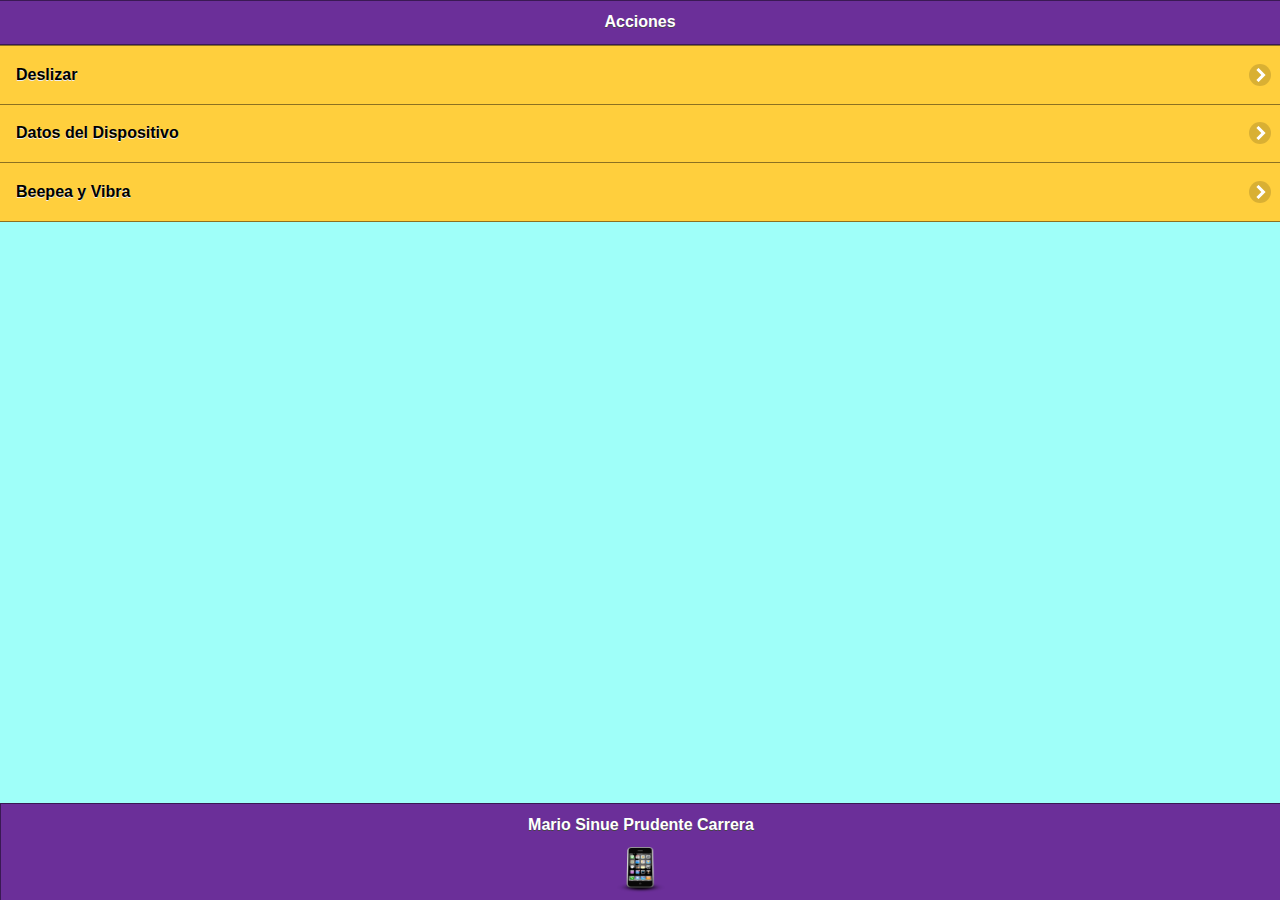
==== index.html @ 6e22809d "1subida" ====
<!doctype html>
<html>
<head>
<meta charset="utf-8">
<title>Acciones</title>
<!--Grupo CSS-->

<link rel="stylesheet" href="css/jquery.mobile.icons-1.4.5.min.css">
<link rel="stylesheet" href="css/jquery.mobile.structure-1.4.5.min.css">
<link rel="stylesheet" href="css/tema8.min.css">
<!--grupo JavaScript-->
<script src="js/jquery-1.10.2.min.js"></script>
<script src="js/jquery.mobile-1.4.5.min.js"></script>
<script src="phonegap.js"></script>

</head>
<body>
<div data-role="page" id="Principal" data-theme="b">
  <div data-role="header" data-add-back-btn="false" data-back-btn-text="Regresar" data-back-btn-theme="b">  
       <h1>Acciones</h1>
    </div>
  <div data-role="main" class="ui-content">
  <div>
    <ul data-role="listview" data-theme="b" class="ui-listview ui-group-theme-a">
    <li class="ui-first-child ui-last-child">
    <a href="index1.html" target="new">
    <h2>Deslizar</h2>
    </a>
    </li>
    <li class="ui-first-child ui-last-child">
    <a href="index2.html"  target="new">
    <h2>Datos del Dispositivo</h2>
    </a>
    </li>
    <li class="ui-first-child ui-last-child">
    <a href="index3.html"  target="new">
    <h2>Beepea y Vibra</h2>
    </a>
    </li>
   </ul>
  </div>
 </div>
<div data-role="footer" align="center" data-theme="b" data-position="fixed">
      <h4>Mario Sinue Prudente Carrera</h4>
        <img src="res/android/mdpi.png" width="56" height="46">
    </div>
  </div>
</body>
</html>
---- css/tema8.min.css ----
/*!
* jQuery Mobile 1.4.5
* Git HEAD hash: 68e55e78b292634d3991c795f06f5e37a512decc <> Date: Fri Oct 31 2014 17:33:30 UTC
* http://jquerymobile.com
*
* Copyright 2010, 2014 jQuery Foundation, Inc. and othercontributors
* Released under the MIT license.
* http://jquery.org/license
*
*/


/* Globals */
/* Font
-----------------------------------------------------------------------------------------------------------*/
html {
	font-size: 100%;
}
body,
input,
select,
textarea,
button,
.ui-btn {
	font-size: 1em;
	line-height: 1.3;
	 font-family: sans-serif /*{global-font-family}*/;
}
legend,
.ui-input-text input,
.ui-input-search input {
	color: inherit;
	text-shadow: inherit;
}
/* Form labels (overrides font-weight bold in bars, and mini font-size) */
.ui-mobile label,
div.ui-controlgroup-label {
	font-weight: normal;
	font-size: 16px;
}
/* Separators
-----------------------------------------------------------------------------------------------------------*/
/* Field contain separator (< 28em) */
.ui-field-contain {
	border-bottom-color: #828282;
	border-bottom-color: rgba(0,0,0,.15);
	border-bottom-width: 1px;
	border-bottom-style: solid;
}
/* Table opt-in classes: strokes between each row, and alternating row stripes */
/* Classes table-stroke and table-stripe are deprecated in 1.4. */
.table-stroke thead th,
.table-stripe thead th,
.table-stripe tbody tr:last-child {
	border-bottom: 1px solid #d6d6d6; /* non-RGBA fallback */
	border-bottom: 1px solid rgba(0,0,0,.1);
}
.table-stroke tbody th,
.table-stroke tbody td {
	border-bottom: 1px solid #e6e6e6; /* non-RGBA fallback  */
	border-bottom: 1px solid rgba(0,0,0,.05);
}
.table-stripe.table-stroke tbody tr:last-child th,
.table-stripe.table-stroke tbody tr:last-child td {
	border-bottom: 0;
}
.table-stripe tbody tr:nth-child(odd) td,
.table-stripe tbody tr:nth-child(odd) th {
	background-color: #eeeeee; /* non-RGBA fallback  */
	background-color: rgba(0,0,0,.04);
}
/* Buttons
-----------------------------------------------------------------------------------------------------------*/
.ui-btn,
label.ui-btn {
	font-weight: bold;
	border-width: 1px;
	border-style: solid;
}
.ui-btn {
	text-decoration: none !important;
}
.ui-btn-active {
	cursor: pointer;
}
/* Corner rounding
-----------------------------------------------------------------------------------------------------------*/
/* Class ui-btn-corner-all deprecated in 1.4 */
.ui-corner-all {
	-webkit-border-radius: .6em /*{global-radii-blocks}*/;
	border-radius: .6em /*{global-radii-blocks}*/;
}
/* Buttons */
.ui-btn-corner-all,
.ui-btn.ui-corner-all,
/* Slider track */
.ui-slider-track.ui-corner-all,
/* Flipswitch */
.ui-flipswitch.ui-corner-all,
/* Count bubble */
.ui-li-count {
	-webkit-border-radius: .3125em /*{global-radii-buttons}*/;
	border-radius: .3125em /*{global-radii-buttons}*/;
}
/* Icon-only buttons */
.ui-btn-icon-notext.ui-btn-corner-all,
.ui-btn-icon-notext.ui-corner-all {
	-webkit-border-radius: 1em;
	border-radius: 1em;
}
/* Radius clip workaround for cleaning up corner trapping */
.ui-btn-corner-all,
.ui-corner-all {
	-webkit-background-clip: padding;
	background-clip: padding-box;
}
/* Popup arrow */
.ui-popup.ui-corner-all > .ui-popup-arrow-guide {
	left: .6em /*{global-radii-blocks}*/;
	right: .6em /*{global-radii-blocks}*/;
	top: .6em /*{global-radii-blocks}*/;
	bottom: .6em /*{global-radii-blocks}*/;
}
/* Shadow
-----------------------------------------------------------------------------------------------------------*/
.ui-shadow {
	-webkit-box-shadow: 0 1px 3px /*{global-box-shadow-size}*/ rgba(0,0,0,.2) /*{global-box-shadow-color}*/;
	-moz-box-shadow: 0 1px 3px /*{global-box-shadow-size}*/ rgba(0,0,0,.2) /*{global-box-shadow-color}*/;
	box-shadow: 0 1px 3px /*{global-box-shadow-size}*/ rgba(0,0,0,.2) /*{global-box-shadow-color}*/;
}
.ui-shadow-inset {
	-webkit-box-shadow: inset 0 1px 3px /*{global-box-shadow-size}*/ rgba(0,0,0,.2) /*{global-box-shadow-color}*/;
	-moz-box-shadow: inset 0 1px 3px /*{global-box-shadow-size}*/ rgba(0,0,0,.2) /*{global-box-shadow-color}*/;
	box-shadow: inset 0 1px 3px /*{global-box-shadow-size}*/ rgba(0,0,0,.2) /*{global-box-shadow-color}*/;
}
.ui-overlay-shadow {
	-webkit-box-shadow: 0 0 12px 		rgba(0,0,0,.6);
	-moz-box-shadow: 0 0 12px 			rgba(0,0,0,.6);
	box-shadow: 0 0 12px 				rgba(0,0,0,.6);
}
/* Icons
-----------------------------------------------------------------------------------------------------------*/
.ui-btn-icon-left:after,
.ui-btn-icon-right:after,
.ui-btn-icon-top:after,
.ui-btn-icon-bottom:after,
.ui-btn-icon-notext:after {
	background-color: #666666 /*{global-icon-color}*/;
	background-color: rgba(0,0,0,.15) /*{global-icon-disc}*/;
	background-position: center center;
	background-repeat: no-repeat;
	-webkit-border-radius: 1em;
	border-radius: 1em;
}
/* Alt icons */
.ui-alt-icon.ui-btn:after,
.ui-alt-icon .ui-btn:after,
html .ui-alt-icon.ui-checkbox-off:after,
html .ui-alt-icon.ui-radio-off:after,
html .ui-alt-icon .ui-checkbox-off:after,
html .ui-alt-icon .ui-radio-off:after {
	background-color: #666666 /*{global-icon-color}*/;
	background-color: rgba(0,0,0,.15) /*{global-icon-disc}*/;
}
/* No disc */
.ui-nodisc-icon.ui-btn:after,
.ui-nodisc-icon .ui-btn:after {
	background-color: transparent;
}
/* Icon shadow */
.ui-shadow-icon.ui-btn:after,
.ui-shadow-icon .ui-btn:after {
	-webkit-box-shadow: 0 1px 0 rgba(255,255,255,.3) /*{global-icon-shadow}*/;
	-moz-box-shadow: 0 1px 0 rgba(255,255,255,.3) /*{global-icon-shadow}*/;
	box-shadow: 0 1px 0 rgba(255,255,255,.3) /*{global-icon-shadow}*/;
}
/* Checkbox and radio */
.ui-btn.ui-checkbox-off:after,
.ui-btn.ui-checkbox-on:after,
.ui-btn.ui-radio-off:after,
.ui-btn.ui-radio-on:after {
	display: block;
	width: 18px;
	height: 18px;
	margin: -9px 2px 0 2px;
}
.ui-checkbox-off:after,
.ui-btn.ui-radio-off:after {
	filter: Alpha(Opacity=30);
	opacity: .3;
}
.ui-btn.ui-checkbox-off:after,
.ui-btn.ui-checkbox-on:after {
	-webkit-border-radius: .1875em;
	border-radius: .1875em;
}
.ui-btn.ui-checkbox-off:after {
	background-color: #666;
	background-color: rgba(0,0,0,.3);
}
.ui-radio .ui-btn.ui-radio-on:after {
	background-image: none;
	background-color: #fff;
	width: 8px;
	height: 8px;
	border-width: 5px;
	border-style: solid; 
}
.ui-alt-icon.ui-btn.ui-radio-on:after,
.ui-alt-icon .ui-btn.ui-radio-on:after {
	background-color: #000;
}
/* Loader */
.ui-icon-loading {
	background: url("images/ajax-loader.gif");
	background-size: 2.875em 2.875em;
}.ui-bar-a,.ui-page-theme-a .ui-bar-inherit,html .ui-bar-a .ui-bar-inherit,html .ui-body-a .ui-bar-inherit,html body .ui-group-theme-a .ui-bar-inherit{background-color:#2e3192 ;border-color:#4044cc ;color:#ffffff ;text-shadow:0  1px  0  #444444 ;font-weight:bold;}.ui-bar-a{border-width:1px;border-style:solid;}.ui-overlay-a,.ui-page-theme-a,.ui-page-theme-a .ui-panel-wrapper{background-color:#9ffff9 ;border-color:#9ffff9 ;color:#000000 ;text-shadow:0  1px  0  #eeeeee ;}.ui-body-a,.ui-page-theme-a .ui-body-inherit,html .ui-bar-a .ui-body-inherit,html .ui-body-a .ui-body-inherit,html body .ui-group-theme-a .ui-body-inherit,html .ui-panel-page-container-a{background-color:#ffcf3d ;border-color:#8c7121 ;color:#000000 ;text-shadow:0  1px  0  #eeeeee ;}.ui-body-a{border-width:1px;border-style:solid;}.ui-page-theme-a a,html .ui-bar-a a,html .ui-body-a a,html body .ui-group-theme-a a{color:#3388cc ;font-weight:bold;}.ui-page-theme-a a:visited,html .ui-bar-a a:visited,html .ui-body-a a:visited,html body .ui-group-theme-a a:visited{   color:#3388cc ;}.ui-page-theme-a a:hover,html .ui-bar-a a:hover,html .ui-body-a a:hover,html body .ui-group-theme-a a:hover{color:#005599 ;}.ui-page-theme-a a:active,html .ui-bar-a a:active,html .ui-body-a a:active,html body .ui-group-theme-a a:active{color:#005599 ;}.ui-page-theme-a .ui-btn,html .ui-bar-a .ui-btn,html .ui-body-a .ui-btn,html body .ui-group-theme-a .ui-btn,html head + body .ui-btn.ui-btn-a,.ui-page-theme-a .ui-btn:visited,html .ui-bar-a .ui-btn:visited,html .ui-body-a .ui-btn:visited,html body .ui-group-theme-a .ui-btn:visited,html head + body .ui-btn.ui-btn-a:visited{background-color:#f79728 ;border-color:#875316 ;color:#ffffff ;text-shadow:0  1px  0  #444444 ;}.ui-page-theme-a .ui-btn:hover,html .ui-bar-a .ui-btn:hover,html .ui-body-a .ui-btn:hover,html body .ui-group-theme-a .ui-btn:hover,html head + body .ui-btn.ui-btn-a:hover{background-color:#FFad2e ;border-color:#8c5f19 ;color:#ffffff ;text-shadow:0  1px  0  #444444 ;}.ui-page-theme-a .ui-btn:active,html .ui-bar-a .ui-btn:active,html .ui-body-a .ui-btn:active,html body .ui-group-theme-a .ui-btn:active,html head + body .ui-btn.ui-btn-a:active{background-color:#FFad2e ;border-color:#8c5f19 ;color:#000000 ;text-shadow:0  1px  0  #eeeeee ;}.ui-page-theme-a .ui-btn.ui-btn-active,html .ui-bar-a .ui-btn.ui-btn-active,html .ui-body-a .ui-btn.ui-btn-active,html body .ui-group-theme-a .ui-btn.ui-btn-active,html head + body .ui-btn.ui-btn-a.ui-btn-active,.ui-page-theme-a .ui-checkbox-on:after,html .ui-bar-a .ui-checkbox-on:after,html .ui-body-a .ui-checkbox-on:after,html body .ui-group-theme-a .ui-checkbox-on:after,.ui-btn.ui-checkbox-on.ui-btn-a:after,.ui-page-theme-a .ui-flipswitch-active,html .ui-bar-a .ui-flipswitch-active,html .ui-body-a .ui-flipswitch-active,html body .ui-group-theme-a .ui-flipswitch-active,html body .ui-flipswitch.ui-bar-a.ui-flipswitch-active,.ui-page-theme-a .ui-slider-track .ui-btn-active,html .ui-bar-a .ui-slider-track .ui-btn-active,html .ui-body-a .ui-slider-track .ui-btn-active,html body .ui-group-theme-a .ui-slider-track .ui-btn-active,html body div.ui-slider-track.ui-body-a .ui-btn-active{background-color:#3388cc ;border-color:#3388cc ;color:#ffffff ;text-shadow:0  1px  0  #005599 ;}.ui-page-theme-a .ui-radio-on:after,html .ui-bar-a .ui-radio-on:after,html .ui-body-a .ui-radio-on:after,html body .ui-group-theme-a .ui-radio-on:after,.ui-btn.ui-radio-on.ui-btn-a:after{border-color:#3388cc ;}.ui-page-theme-a .ui-btn:focus,html .ui-bar-a .ui-btn:focus,html .ui-body-a .ui-btn:focus,html body .ui-group-theme-a .ui-btn:focus,html head + body .ui-btn.ui-btn-a:focus,.ui-page-theme-a .ui-focus,html .ui-bar-a .ui-focus,html .ui-body-a .ui-focus,html body .ui-group-theme-a .ui-focus,html head + body .ui-btn-a.ui-focus,html head + body .ui-body-a.ui-focus{-webkit-box-shadow:0 0 12px #3388cc ;-moz-box-shadow:0 0 12px #3388cc ;box-shadow:0 0 12px #3388cc ;}.ui-bar-b,.ui-page-theme-b .ui-bar-inherit,html .ui-bar-b .ui-bar-inherit,html .ui-body-b .ui-bar-inherit,html body .ui-group-theme-b .ui-bar-inherit{background-color:#6b2f99 ;border-color:#3a1954 ;color:#ffffff ;text-shadow:0  1px  0  #444444 ;font-weight:bold;}.ui-bar-b{border-width:1px;border-style:solid;}.ui-overlay-b,.ui-page-theme-b,.ui-page-theme-b .ui-panel-wrapper{background-color:#9ffff9 ;border-color:#9ffff9 ;color:#000000 ;text-shadow:0  1px  0  #eeeeee ;}.ui-body-b,.ui-page-theme-b .ui-body-inherit,html .ui-bar-b .ui-body-inherit,html .ui-body-b .ui-body-inherit,html body .ui-group-theme-b .ui-body-inherit,html .ui-panel-page-container-b{background-color:#f79728 ;border-color:#875316 ;color:#ffffff ;text-shadow:0  1px  0  #444444 ;}.ui-body-b{border-width:1px;border-style:solid;}.ui-page-theme-b a,html .ui-bar-b a,html .ui-body-b a,html body .ui-group-theme-b a{color:#3388cc ;font-weight:bold;}.ui-page-theme-b a:visited,html .ui-bar-b a:visited,html .ui-body-b a:visited,html body .ui-group-theme-b a:visited{   color:#3388cc ;}.ui-page-theme-b a:hover,html .ui-bar-b a:hover,html .ui-body-b a:hover,html body .ui-group-theme-b a:hover{color:#005599 ;}.ui-page-theme-b a:active,html .ui-bar-b a:active,html .ui-body-b a:active,html body .ui-group-theme-b a:active{color:#005599 ;}.ui-page-theme-b .ui-btn,html .ui-bar-b .ui-btn,html .ui-body-b .ui-btn,html body .ui-group-theme-b .ui-btn,html head + body .ui-btn.ui-btn-b,.ui-page-theme-b .ui-btn:visited,html .ui-bar-b .ui-btn:visited,html .ui-body-b .ui-btn:visited,html body .ui-group-theme-b .ui-btn:visited,html head + body .ui-btn.ui-btn-b:visited{background-color:#ffcf3d ;border-color:#8c7121 ;color:#000000 ;text-shadow:0  1px  0  #eeeeee ;}.ui-page-theme-b .ui-btn:hover,html .ui-bar-b .ui-btn:hover,html .ui-body-b .ui-btn:hover,html body .ui-group-theme-b .ui-btn:hover,html head + body .ui-btn.ui-btn-b:hover{background-color:#FFee46 ;border-color:#8c8226 ;color:#000000 ;text-shadow:0  1px  0  #eeeeee ;}.ui-page-theme-b .ui-btn:active,html .ui-bar-b .ui-btn:active,html .ui-body-b .ui-btn:active,html body .ui-group-theme-b .ui-btn:active,html head + body .ui-btn.ui-btn-b:active{background-color:#FFee46 ;border-color:#8c8226 ;color:#000000 ;text-shadow:0  1px  0  #eeeeee ;}.ui-page-theme-b .ui-btn.ui-btn-active,html .ui-bar-b .ui-btn.ui-btn-active,html .ui-body-b .ui-btn.ui-btn-active,html body .ui-group-theme-b .ui-btn.ui-btn-active,html head + body .ui-btn.ui-btn-b.ui-btn-active,.ui-page-theme-b .ui-checkbox-on:after,html .ui-bar-b .ui-checkbox-on:after,html .ui-body-b .ui-checkbox-on:after,html body .ui-group-theme-b .ui-checkbox-on:after,.ui-btn.ui-checkbox-on.ui-btn-b:after,.ui-page-theme-b .ui-flipswitch-active,html .ui-bar-b .ui-flipswitch-active,html .ui-body-b .ui-flipswitch-active,html body .ui-group-theme-b .ui-flipswitch-active,html body .ui-flipswitch.ui-bar-b.ui-flipswitch-active,.ui-page-theme-b .ui-slider-track .ui-btn-active,html .ui-bar-b .ui-slider-track .ui-btn-active,html .ui-body-b .ui-slider-track .ui-btn-active,html body .ui-group-theme-b .ui-slider-track .ui-btn-active,html body div.ui-slider-track.ui-body-b .ui-btn-active{background-color:#3388cc ;border-color:#3388cc ;color:#ffffff ;text-shadow:0  1px  0  #005599 ;}.ui-page-theme-b .ui-radio-on:after,html .ui-bar-b .ui-radio-on:after,html .ui-body-b .ui-radio-on:after,html body .ui-group-theme-b .ui-radio-on:after,.ui-btn.ui-radio-on.ui-btn-b:after{border-color:#3388cc ;}.ui-page-theme-b .ui-btn:focus,html .ui-bar-b .ui-btn:focus,html .ui-body-b .ui-btn:focus,html body .ui-group-theme-b .ui-btn:focus,html head + body .ui-btn.ui-btn-b:focus,.ui-page-theme-b .ui-focus,html .ui-bar-b .ui-focus,html .ui-body-b .ui-focus,html body .ui-group-theme-b .ui-focus,html head + body .ui-btn-b.ui-focus,html head + body .ui-body-b.ui-focus{-webkit-box-shadow:0 0 12px #3388cc ;-moz-box-shadow:0 0 12px #3388cc ;box-shadow:0 0 12px #3388cc ;}.ui-bar-c,.ui-page-theme-c .ui-bar-inherit,html .ui-bar-c .ui-bar-inherit,html .ui-body-c .ui-bar-inherit,html body .ui-group-theme-c .ui-bar-inherit{background-color:#e9e9e9 ;border-color:#dddddd ;color:#333333 ;text-shadow:0  1px  0  #eeeeee ;font-weight:bold;}.ui-bar-c{border-width:1px;border-style:solid;}.ui-overlay-c,.ui-page-theme-c,.ui-page-theme-c .ui-panel-wrapper{background-color:#f9f9f9 ;border-color:#bbbbbb ;color:#333333 ;text-shadow:0  1px  0  #f3f3f3 ;}.ui-body-c,.ui-page-theme-c .ui-body-inherit,html .ui-bar-c .ui-body-inherit,html .ui-body-c .ui-body-inherit,html body .ui-group-theme-c .ui-body-inherit,html .ui-panel-page-container-c{background-color:#ffffff ;border-color:#dddddd ;color:#333333 ;text-shadow:0  1px  0  #f3f3f3 ;}.ui-body-c{border-width:1px;border-style:solid;}.ui-page-theme-c a,html .ui-bar-c a,html .ui-body-c a,html body .ui-group-theme-c a{color:#3388cc ;font-weight:bold;}.ui-page-theme-c a:visited,html .ui-bar-c a:visited,html .ui-body-c a:visited,html body .ui-group-theme-c a:visited{   color:#3388cc ;}.ui-page-theme-c a:hover,html .ui-bar-c a:hover,html .ui-body-c a:hover,html body .ui-group-theme-c a:hover{color:#005599 ;}.ui-page-theme-c a:active,html .ui-bar-c a:active,html .ui-body-c a:active,html body .ui-group-theme-c a:active{color:#005599 ;}.ui-page-theme-c .ui-btn,html .ui-bar-c .ui-btn,html .ui-body-c .ui-btn,html body .ui-group-theme-c .ui-btn,html head + body .ui-btn.ui-btn-c,.ui-page-theme-c .ui-btn:visited,html .ui-bar-c .ui-btn:visited,html .ui-body-c .ui-btn:visited,html body .ui-group-theme-c .ui-btn:visited,html head + body .ui-btn.ui-btn-c:visited{background-color:#f6f6f6 ;border-color:#dddddd ;color:#333333 ;text-shadow:0  1px  0  #f3f3f3 ;}.ui-page-theme-c .ui-btn:hover,html .ui-bar-c .ui-btn:hover,html .ui-body-c .ui-btn:hover,html body .ui-group-theme-c .ui-btn:hover,html head + body .ui-btn.ui-btn-c:hover{background-color:#ededed ;border-color:#dddddd ;color:#333333 ;text-shadow:0  1px  0  #f3f3f3 ;}.ui-page-theme-c .ui-btn:active,html .ui-bar-c .ui-btn:active,html .ui-body-c .ui-btn:active,html body .ui-group-theme-c .ui-btn:active,html head + body .ui-btn.ui-btn-c:active{background-color:#e8e8e8 ;border-color:#dddddd ;color:#333333 ;text-shadow:0  1px  0  #f3f3f3 ;}.ui-page-theme-c .ui-btn.ui-btn-active,html .ui-bar-c .ui-btn.ui-btn-active,html .ui-body-c .ui-btn.ui-btn-active,html body .ui-group-theme-c .ui-btn.ui-btn-active,html head + body .ui-btn.ui-btn-c.ui-btn-active,.ui-page-theme-c .ui-checkbox-on:after,html .ui-bar-c .ui-checkbox-on:after,html .ui-body-c .ui-checkbox-on:after,html body .ui-group-theme-c .ui-checkbox-on:after,.ui-btn.ui-checkbox-on.ui-btn-c:after,.ui-page-theme-c .ui-flipswitch-active,html .ui-bar-c .ui-flipswitch-active,html .ui-body-c .ui-flipswitch-active,html body .ui-group-theme-c .ui-flipswitch-active,html body .ui-flipswitch.ui-bar-c.ui-flipswitch-active,.ui-page-theme-c .ui-slider-track .ui-btn-active,html .ui-bar-c .ui-slider-track .ui-btn-active,html .ui-body-c .ui-slider-track .ui-btn-active,html body .ui-group-theme-c .ui-slider-track .ui-btn-active,html body div.ui-slider-track.ui-body-c .ui-btn-active{background-color:#3388cc ;border-color:#3388cc ;color:#ffffff ;text-shadow:0  1px  0  #005599 ;}.ui-page-theme-c .ui-radio-on:after,html .ui-bar-c .ui-radio-on:after,html .ui-body-c .ui-radio-on:after,html body .ui-group-theme-c .ui-radio-on:after,.ui-btn.ui-radio-on.ui-btn-c:after{border-color:#3388cc ;}.ui-page-theme-c .ui-btn:focus,html .ui-bar-c .ui-btn:focus,html .ui-body-c .ui-btn:focus,html body .ui-group-theme-c .ui-btn:focus,html head + body .ui-btn.ui-btn-c:focus,.ui-page-theme-c .ui-focus,html .ui-bar-c .ui-focus,html .ui-body-c .ui-focus,html body .ui-group-theme-c .ui-focus,html head + body .ui-btn-c.ui-focus,html head + body .ui-body-c.ui-focus{-webkit-box-shadow:0 0 12px #3388cc ;-moz-box-shadow:0 0 12px #3388cc ;box-shadow:0 0 12px #3388cc ;}.ui-disabled,.ui-state-disabled,button[disabled],.ui-select .ui-btn.ui-state-disabled{filter:Alpha(Opacity=30);opacity:.3;cursor:default !important;pointer-events:none;}.ui-btn:focus,.ui-btn.ui-focus{outline:0;}.ui-noboxshadow .ui-shadow,.ui-noboxshadow .ui-shadow-inset,.ui-noboxshadow .ui-overlay-shadow,.ui-noboxshadow .ui-shadow-icon.ui-btn:after,.ui-noboxshadow .ui-shadow-icon .ui-btn:after,.ui-noboxshadow .ui-focus,.ui-noboxshadow .ui-btn:focus,.ui-noboxshadow  input:focus,.ui-noboxshadow .ui-panel{-webkit-box-shadow:none !important;-moz-box-shadow:none !important;box-shadow:none !important;}.ui-noboxshadow .ui-btn:focus,.ui-noboxshadow .ui-focus{outline-width:1px;outline-style:auto;}
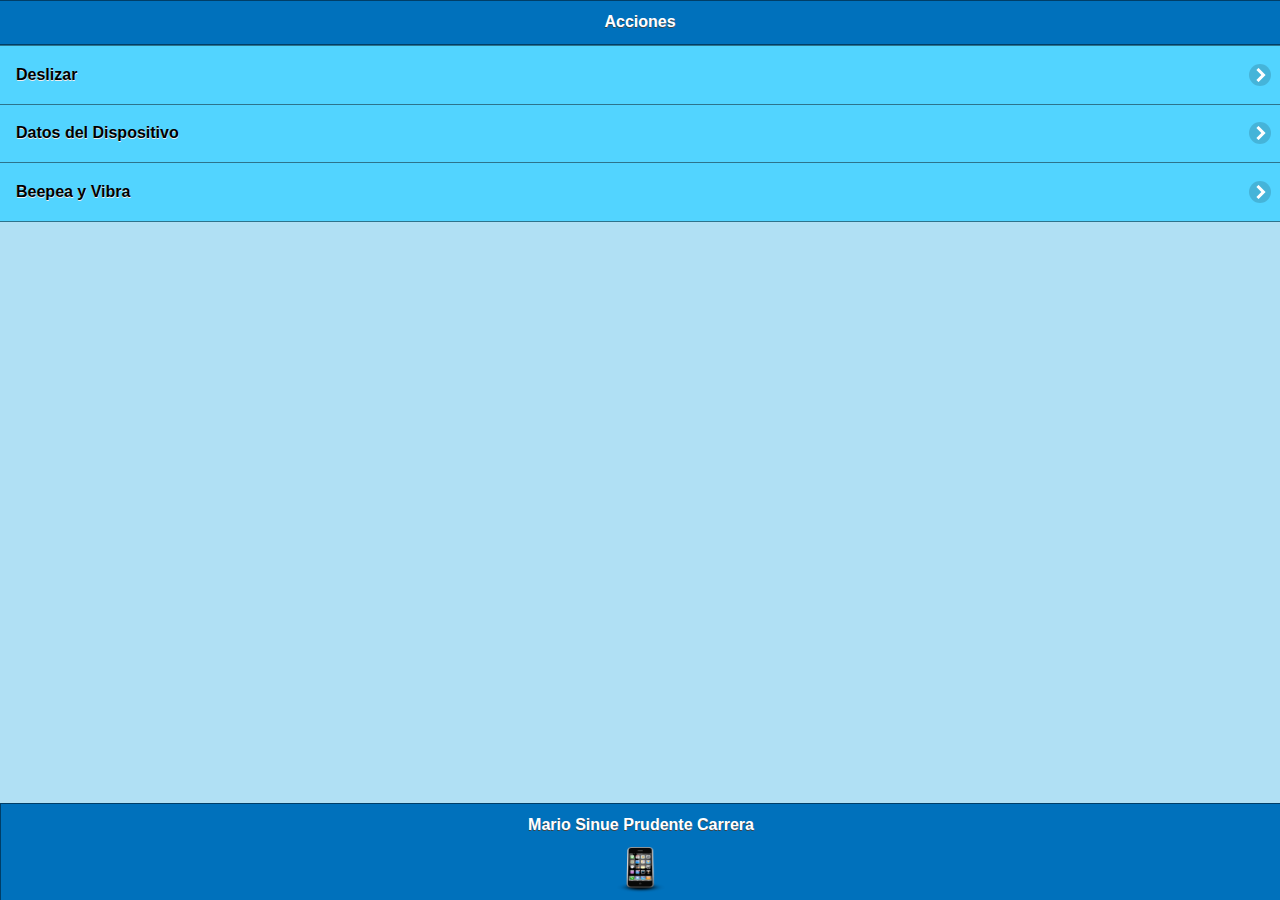
==== commit 47b8e537: "3subida" ====
--- a/index.html
+++ b/index.html
@@ -7,7 +7,7 @@
 
 <link rel="stylesheet" href="css/jquery.mobile.icons-1.4.5.min.css">
 <link rel="stylesheet" href="css/jquery.mobile.structure-1.4.5.min.css">
-<link rel="stylesheet" href="css/tema8.min.css">
+<link rel="stylesheet" href="css/tema9.min.css">
 <!--grupo JavaScript-->
 <script src="js/jquery-1.10.2.min.js"></script>
 <script src="js/jquery.mobile-1.4.5.min.js"></script>
@@ -23,17 +23,17 @@
   <div>
     <ul data-role="listview" data-theme="b" class="ui-listview ui-group-theme-a">
     <li class="ui-first-child ui-last-child">
-    <a href="index1.html" target="new">
+    <a href="index1.html" target="_self">
     <h2>Deslizar</h2>
     </a>
     </li>
     <li class="ui-first-child ui-last-child">
-    <a href="index2.html"  target="new">
+    <a href="index2.html"  target="_self">
     <h2>Datos del Dispositivo</h2>
     </a>
     </li>
     <li class="ui-first-child ui-last-child">
-    <a href="index3.html"  target="new">
+    <a href="index3.html"  target="_self">
     <h2>Beepea y Vibra</h2>
     </a>
     </li>
--- a/css/tema9.min.css
+++ b/css/tema9.min.css
@@ -0,0 +1,217 @@
+/*!
+* jQuery Mobile 1.4.5
+* Git HEAD hash: 68e55e78b292634d3991c795f06f5e37a512decc <> Date: Fri Oct 31 2014 17:33:30 UTC
+* http://jquerymobile.com
+*
+* Copyright 2010, 2014 jQuery Foundation, Inc. and othercontributors
+* Released under the MIT license.
+* http://jquery.org/license
+*
+*/
+
+
+/* Globals */
+/* Font
+-----------------------------------------------------------------------------------------------------------*/
+html {
+	font-size: 100%;
+}
+body,
+input,
+select,
+textarea,
+button,
+.ui-btn {
+	font-size: 1em;
+	line-height: 1.3;
+	 font-family: sans-serif /*{global-font-family}*/;
+}
+legend,
+.ui-input-text input,
+.ui-input-search input {
+	color: inherit;
+	text-shadow: inherit;
+}
+/* Form labels (overrides font-weight bold in bars, and mini font-size) */
+.ui-mobile label,
+div.ui-controlgroup-label {
+	font-weight: normal;
+	font-size: 16px;
+}
+/* Separators
+-----------------------------------------------------------------------------------------------------------*/
+/* Field contain separator (< 28em) */
+.ui-field-contain {
+	border-bottom-color: #828282;
+	border-bottom-color: rgba(0,0,0,.15);
+	border-bottom-width: 1px;
+	border-bottom-style: solid;
+}
+/* Table opt-in classes: strokes between each row, and alternating row stripes */
+/* Classes table-stroke and table-stripe are deprecated in 1.4. */
+.table-stroke thead th,
+.table-stripe thead th,
+.table-stripe tbody tr:last-child {
+	border-bottom: 1px solid #d6d6d6; /* non-RGBA fallback */
+	border-bottom: 1px solid rgba(0,0,0,.1);
+}
+.table-stroke tbody th,
+.table-stroke tbody td {
+	border-bottom: 1px solid #e6e6e6; /* non-RGBA fallback  */
+	border-bottom: 1px solid rgba(0,0,0,.05);
+}
+.table-stripe.table-stroke tbody tr:last-child th,
+.table-stripe.table-stroke tbody tr:last-child td {
+	border-bottom: 0;
+}
+.table-stripe tbody tr:nth-child(odd) td,
+.table-stripe tbody tr:nth-child(odd) th {
+	background-color: #eeeeee; /* non-RGBA fallback  */
+	background-color: rgba(0,0,0,.04);
+}
+/* Buttons
+-----------------------------------------------------------------------------------------------------------*/
+.ui-btn,
+label.ui-btn {
+	font-weight: bold;
+	border-width: 1px;
+	border-style: solid;
+}
+.ui-btn {
+	text-decoration: none !important;
+}
+.ui-btn-active {
+	cursor: pointer;
+}
+/* Corner rounding
+-----------------------------------------------------------------------------------------------------------*/
+/* Class ui-btn-corner-all deprecated in 1.4 */
+.ui-corner-all {
+	-webkit-border-radius: .6em /*{global-radii-blocks}*/;
+	border-radius: .6em /*{global-radii-blocks}*/;
+}
+/* Buttons */
+.ui-btn-corner-all,
+.ui-btn.ui-corner-all,
+/* Slider track */
+.ui-slider-track.ui-corner-all,
+/* Flipswitch */
+.ui-flipswitch.ui-corner-all,
+/* Count bubble */
+.ui-li-count {
+	-webkit-border-radius: .3125em /*{global-radii-buttons}*/;
+	border-radius: .3125em /*{global-radii-buttons}*/;
+}
+/* Icon-only buttons */
+.ui-btn-icon-notext.ui-btn-corner-all,
+.ui-btn-icon-notext.ui-corner-all {
+	-webkit-border-radius: 1em;
+	border-radius: 1em;
+}
+/* Radius clip workaround for cleaning up corner trapping */
+.ui-btn-corner-all,
+.ui-corner-all {
+	-webkit-background-clip: padding;
+	background-clip: padding-box;
+}
+/* Popup arrow */
+.ui-popup.ui-corner-all > .ui-popup-arrow-guide {
+	left: .6em /*{global-radii-blocks}*/;
+	right: .6em /*{global-radii-blocks}*/;
+	top: .6em /*{global-radii-blocks}*/;
+	bottom: .6em /*{global-radii-blocks}*/;
+}
+/* Shadow
+-----------------------------------------------------------------------------------------------------------*/
+.ui-shadow {
+	-webkit-box-shadow: 0 1px 3px /*{global-box-shadow-size}*/ rgba(0,0,0,.2) /*{global-box-shadow-color}*/;
+	-moz-box-shadow: 0 1px 3px /*{global-box-shadow-size}*/ rgba(0,0,0,.2) /*{global-box-shadow-color}*/;
+	box-shadow: 0 1px 3px /*{global-box-shadow-size}*/ rgba(0,0,0,.2) /*{global-box-shadow-color}*/;
+}
+.ui-shadow-inset {
+	-webkit-box-shadow: inset 0 1px 3px /*{global-box-shadow-size}*/ rgba(0,0,0,.2) /*{global-box-shadow-color}*/;
+	-moz-box-shadow: inset 0 1px 3px /*{global-box-shadow-size}*/ rgba(0,0,0,.2) /*{global-box-shadow-color}*/;
+	box-shadow: inset 0 1px 3px /*{global-box-shadow-size}*/ rgba(0,0,0,.2) /*{global-box-shadow-color}*/;
+}
+.ui-overlay-shadow {
+	-webkit-box-shadow: 0 0 12px 		rgba(0,0,0,.6);
+	-moz-box-shadow: 0 0 12px 			rgba(0,0,0,.6);
+	box-shadow: 0 0 12px 				rgba(0,0,0,.6);
+}
+/* Icons
+-----------------------------------------------------------------------------------------------------------*/
+.ui-btn-icon-left:after,
+.ui-btn-icon-right:after,
+.ui-btn-icon-top:after,
+.ui-btn-icon-bottom:after,
+.ui-btn-icon-notext:after {
+	background-color: #666666 /*{global-icon-color}*/;
+	background-color: rgba(0,0,0,.15) /*{global-icon-disc}*/;
+	background-position: center center;
+	background-repeat: no-repeat;
+	-webkit-border-radius: 1em;
+	border-radius: 1em;
+}
+/* Alt icons */
+.ui-alt-icon.ui-btn:after,
+.ui-alt-icon .ui-btn:after,
+html .ui-alt-icon.ui-checkbox-off:after,
+html .ui-alt-icon.ui-radio-off:after,
+html .ui-alt-icon .ui-checkbox-off:after,
+html .ui-alt-icon .ui-radio-off:after {
+	background-color: #666666 /*{global-icon-color}*/;
+	background-color: rgba(0,0,0,.15) /*{global-icon-disc}*/;
+}
+/* No disc */
+.ui-nodisc-icon.ui-btn:after,
+.ui-nodisc-icon .ui-btn:after {
+	background-color: transparent;
+}
+/* Icon shadow */
+.ui-shadow-icon.ui-btn:after,
+.ui-shadow-icon .ui-btn:after {
+	-webkit-box-shadow: 0 1px 0 rgba(255,255,255,.3) /*{global-icon-shadow}*/;
+	-moz-box-shadow: 0 1px 0 rgba(255,255,255,.3) /*{global-icon-shadow}*/;
+	box-shadow: 0 1px 0 rgba(255,255,255,.3) /*{global-icon-shadow}*/;
+}
+/* Checkbox and radio */
+.ui-btn.ui-checkbox-off:after,
+.ui-btn.ui-checkbox-on:after,
+.ui-btn.ui-radio-off:after,
+.ui-btn.ui-radio-on:after {
+	display: block;
+	width: 18px;
+	height: 18px;
+	margin: -9px 2px 0 2px;
+}
+.ui-checkbox-off:after,
+.ui-btn.ui-radio-off:after {
+	filter: Alpha(Opacity=30);
+	opacity: .3;
+}
+.ui-btn.ui-checkbox-off:after,
+.ui-btn.ui-checkbox-on:after {
+	-webkit-border-radius: .1875em;
+	border-radius: .1875em;
+}
+.ui-btn.ui-checkbox-off:after {
+	background-color: #666;
+	background-color: rgba(0,0,0,.3);
+}
+.ui-radio .ui-btn.ui-radio-on:after {
+	background-image: none;
+	background-color: #fff;
+	width: 8px;
+	height: 8px;
+	border-width: 5px;
+	border-style: solid; 
+}
+.ui-alt-icon.ui-btn.ui-radio-on:after,
+.ui-alt-icon .ui-btn.ui-radio-on:after {
+	background-color: #000;
+}
+/* Loader */
+.ui-icon-loading {
+	background: url("images/ajax-loader.gif");
+	background-size: 2.875em 2.875em;
+}.ui-bar-a,.ui-page-theme-a .ui-bar-inherit,html .ui-bar-a .ui-bar-inherit,html .ui-body-a .ui-bar-inherit,html body .ui-group-theme-a .ui-bar-inherit{background-color:#0071bc ;border-color:#003e67 ;color:#ffffff ;text-shadow:0  1px  0  #444444 ;font-weight:bold;}.ui-bar-a{border-width:1px;border-style:solid;}.ui-overlay-a,.ui-page-theme-a,.ui-page-theme-a .ui-panel-wrapper{background-color:#b0e0f4 ;border-color:#b0e0f4 ;color:#000000 ;text-shadow:0  1px  0  #eeeeee ;}.ui-body-a,.ui-page-theme-a .ui-body-inherit,html .ui-bar-a .ui-body-inherit,html .ui-body-a .ui-body-inherit,html body .ui-group-theme-a .ui-body-inherit,html .ui-panel-page-container-a{background-color:#7634a8 ;border-color:#401c5c ;color:#ffffff ;text-shadow:0  1px  0  #444444 ;}.ui-body-a{border-width:1px;border-style:solid;}.ui-page-theme-a a,html .ui-bar-a a,html .ui-body-a a,html body .ui-group-theme-a a{color:#3388cc ;font-weight:bold;}.ui-page-theme-a a:visited,html .ui-bar-a a:visited,html .ui-body-a a:visited,html body .ui-group-theme-a a:visited{   color:#3388cc ;}.ui-page-theme-a a:hover,html .ui-bar-a a:hover,html .ui-body-a a:hover,html body .ui-group-theme-a a:hover{color:#005599 ;}.ui-page-theme-a a:active,html .ui-bar-a a:active,html .ui-body-a a:active,html body .ui-group-theme-a a:active{color:#005599 ;}.ui-page-theme-a .ui-btn,html .ui-bar-a .ui-btn,html .ui-body-a .ui-btn,html body .ui-group-theme-a .ui-btn,html head + body .ui-btn.ui-btn-a,.ui-page-theme-a .ui-btn:visited,html .ui-bar-a .ui-btn:visited,html .ui-body-a .ui-btn:visited,html body .ui-group-theme-a .ui-btn:visited,html head + body .ui-btn.ui-btn-a:visited{background-color:#52d4ff ;border-color:#2d748c ;color:#000000 ;text-shadow:0  1px  0  #eeeeee ;}.ui-page-theme-a .ui-btn:hover,html .ui-bar-a .ui-btn:hover,html .ui-body-a .ui-btn:hover,html body .ui-group-theme-a .ui-btn:hover,html head + body .ui-btn.ui-btn-a:hover{background-color:#5ef3FF ;border-color:#33858c ;color:#000000 ;text-shadow:0  1px  0  #eeeeee ;}.ui-page-theme-a .ui-btn:active,html .ui-bar-a .ui-btn:active,html .ui-body-a .ui-btn:active,html body .ui-group-theme-a .ui-btn:active,html head + body .ui-btn.ui-btn-a:active{background-color:#5ef3FF ;border-color:#33858c ;color:#000000 ;text-shadow:0  1px  0  #eeeeee ;}.ui-page-theme-a .ui-btn.ui-btn-active,html .ui-bar-a .ui-btn.ui-btn-active,html .ui-body-a .ui-btn.ui-btn-active,html body .ui-group-theme-a .ui-btn.ui-btn-active,html head + body .ui-btn.ui-btn-a.ui-btn-active,.ui-page-theme-a .ui-checkbox-on:after,html .ui-bar-a .ui-checkbox-on:after,html .ui-body-a .ui-checkbox-on:after,html body .ui-group-theme-a .ui-checkbox-on:after,.ui-btn.ui-checkbox-on.ui-btn-a:after,.ui-page-theme-a .ui-flipswitch-active,html .ui-bar-a .ui-flipswitch-active,html .ui-body-a .ui-flipswitch-active,html body .ui-group-theme-a .ui-flipswitch-active,html body .ui-flipswitch.ui-bar-a.ui-flipswitch-active,.ui-page-theme-a .ui-slider-track .ui-btn-active,html .ui-bar-a .ui-slider-track .ui-btn-active,html .ui-body-a .ui-slider-track .ui-btn-active,html body .ui-group-theme-a .ui-slider-track .ui-btn-active,html body div.ui-slider-track.ui-body-a .ui-btn-active{background-color:#3388cc ;border-color:#3388cc ;color:#ffffff ;text-shadow:0  1px  0  #005599 ;}.ui-page-theme-a .ui-radio-on:after,html .ui-bar-a .ui-radio-on:after,html .ui-body-a .ui-radio-on:after,html body .ui-group-theme-a .ui-radio-on:after,.ui-btn.ui-radio-on.ui-btn-a:after{border-color:#3388cc ;}.ui-page-theme-a .ui-btn:focus,html .ui-bar-a .ui-btn:focus,html .ui-body-a .ui-btn:focus,html body .ui-group-theme-a .ui-btn:focus,html head + body .ui-btn.ui-btn-a:focus,.ui-page-theme-a .ui-focus,html .ui-bar-a .ui-focus,html .ui-body-a .ui-focus,html body .ui-group-theme-a .ui-focus,html head + body .ui-btn-a.ui-focus,html head + body .ui-body-a.ui-focus{-webkit-box-shadow:0 0 12px #3388cc ;-moz-box-shadow:0 0 12px #3388cc ;box-shadow:0 0 12px #3388cc ;}.ui-bar-b,.ui-page-theme-b .ui-bar-inherit,html .ui-bar-b .ui-bar-inherit,html .ui-body-b .ui-bar-inherit,html body .ui-group-theme-b .ui-bar-inherit{background-color:#0071bc ;border-color:#003e67 ;color:#ffffff ;text-shadow:0  1px  0  #444444 ;font-weight:bold;}.ui-bar-b{border-width:1px;border-style:solid;}.ui-overlay-b,.ui-page-theme-b,.ui-page-theme-b .ui-panel-wrapper{background-color:#b0e0f4 ;border-color:#b0e0f4 ;color:#000000 ;text-shadow:0  1px  0  #eeeeee ;}.ui-body-b,.ui-page-theme-b .ui-body-inherit,html .ui-bar-b .ui-body-inherit,html .ui-body-b .ui-body-inherit,html body .ui-group-theme-b .ui-body-inherit,html .ui-panel-page-container-b{background-color:#7634a8 ;border-color:#401c5c ;color:#ffffff ;text-shadow:0  1px  0  #444444 ;}.ui-body-b{border-width:1px;border-style:solid;}.ui-page-theme-b a,html .ui-bar-b a,html .ui-body-b a,html body .ui-group-theme-b a{color:#3388cc ;font-weight:bold;}.ui-page-theme-b a:visited,html .ui-bar-b a:visited,html .ui-body-b a:visited,html body .ui-group-theme-b a:visited{   color:#3388cc ;}.ui-page-theme-b a:hover,html .ui-bar-b a:hover,html .ui-body-b a:hover,html body .ui-group-theme-b a:hover{color:#005599 ;}.ui-page-theme-b a:active,html .ui-bar-b a:active,html .ui-body-b a:active,html body .ui-group-theme-b a:active{color:#005599 ;}.ui-page-theme-b .ui-btn,html .ui-bar-b .ui-btn,html .ui-body-b .ui-btn,html body .ui-group-theme-b .ui-btn,html head + body .ui-btn.ui-btn-b,.ui-page-theme-b .ui-btn:visited,html .ui-bar-b .ui-btn:visited,html .ui-body-b .ui-btn:visited,html body .ui-group-theme-b .ui-btn:visited,html head + body .ui-btn.ui-btn-b:visited{background-color:#52d4ff ;border-color:#2d748c ;color:#000000 ;text-shadow:0  1px  0  #eeeeee ;}.ui-page-theme-b .ui-btn:hover,html .ui-bar-b .ui-btn:hover,html .ui-body-b .ui-btn:hover,html body .ui-group-theme-b .ui-btn:hover,html head + body .ui-btn.ui-btn-b:hover{background-color:#5ef3FF ;border-color:#33858c ;color:#000000 ;text-shadow:0  1px  0  #eeeeee ;}.ui-page-theme-b .ui-btn:active,html .ui-bar-b .ui-btn:active,html .ui-body-b .ui-btn:active,html body .ui-group-theme-b .ui-btn:active,html head + body .ui-btn.ui-btn-b:active{background-color:#5ef3FF ;border-color:#33858c ;color:#000000 ;text-shadow:0  1px  0  #eeeeee ;}.ui-page-theme-b .ui-btn.ui-btn-active,html .ui-bar-b .ui-btn.ui-btn-active,html .ui-body-b .ui-btn.ui-btn-active,html body .ui-group-theme-b .ui-btn.ui-btn-active,html head + body .ui-btn.ui-btn-b.ui-btn-active,.ui-page-theme-b .ui-checkbox-on:after,html .ui-bar-b .ui-checkbox-on:after,html .ui-body-b .ui-checkbox-on:after,html body .ui-group-theme-b .ui-checkbox-on:after,.ui-btn.ui-checkbox-on.ui-btn-b:after,.ui-page-theme-b .ui-flipswitch-active,html .ui-bar-b .ui-flipswitch-active,html .ui-body-b .ui-flipswitch-active,html body .ui-group-theme-b .ui-flipswitch-active,html body .ui-flipswitch.ui-bar-b.ui-flipswitch-active,.ui-page-theme-b .ui-slider-track .ui-btn-active,html .ui-bar-b .ui-slider-track .ui-btn-active,html .ui-body-b .ui-slider-track .ui-btn-active,html body .ui-group-theme-b .ui-slider-track .ui-btn-active,html body div.ui-slider-track.ui-body-b .ui-btn-active{background-color:#3388cc ;border-color:#3388cc ;color:#ffffff ;text-shadow:0  1px  0  #005599 ;}.ui-page-theme-b .ui-radio-on:after,html .ui-bar-b .ui-radio-on:after,html .ui-body-b .ui-radio-on:after,html body .ui-group-theme-b .ui-radio-on:after,.ui-btn.ui-radio-on.ui-btn-b:after{border-color:#3388cc ;}.ui-page-theme-b .ui-btn:focus,html .ui-bar-b .ui-btn:focus,html .ui-body-b .ui-btn:focus,html body .ui-group-theme-b .ui-btn:focus,html head + body .ui-btn.ui-btn-b:focus,.ui-page-theme-b .ui-focus,html .ui-bar-b .ui-focus,html .ui-body-b .ui-focus,html body .ui-group-theme-b .ui-focus,html head + body .ui-btn-b.ui-focus,html head + body .ui-body-b.ui-focus{-webkit-box-shadow:0 0 12px #3388cc ;-moz-box-shadow:0 0 12px #3388cc ;box-shadow:0 0 12px #3388cc ;}.ui-bar-c,.ui-page-theme-c .ui-bar-inherit,html .ui-bar-c .ui-bar-inherit,html .ui-body-c .ui-bar-inherit,html body .ui-group-theme-c .ui-bar-inherit{background-color:#e9e9e9 ;border-color:#dddddd ;color:#333333 ;text-shadow:0  1px  0  #eeeeee ;font-weight:bold;}.ui-bar-c{border-width:1px;border-style:solid;}.ui-overlay-c,.ui-page-theme-c,.ui-page-theme-c .ui-panel-wrapper{background-color:#f9f9f9 ;border-color:#bbbbbb ;color:#333333 ;text-shadow:0  1px  0  #f3f3f3 ;}.ui-body-c,.ui-page-theme-c .ui-body-inherit,html .ui-bar-c .ui-body-inherit,html .ui-body-c .ui-body-inherit,html body .ui-group-theme-c .ui-body-inherit,html .ui-panel-page-container-c{background-color:#ffffff ;border-color:#dddddd ;color:#333333 ;text-shadow:0  1px  0  #f3f3f3 ;}.ui-body-c{border-width:1px;border-style:solid;}.ui-page-theme-c a,html .ui-bar-c a,html .ui-body-c a,html body .ui-group-theme-c a{color:#3388cc ;font-weight:bold;}.ui-page-theme-c a:visited,html .ui-bar-c a:visited,html .ui-body-c a:visited,html body .ui-group-theme-c a:visited{   color:#3388cc ;}.ui-page-theme-c a:hover,html .ui-bar-c a:hover,html .ui-body-c a:hover,html body .ui-group-theme-c a:hover{color:#005599 ;}.ui-page-theme-c a:active,html .ui-bar-c a:active,html .ui-body-c a:active,html body .ui-group-theme-c a:active{color:#005599 ;}.ui-page-theme-c .ui-btn,html .ui-bar-c .ui-btn,html .ui-body-c .ui-btn,html body .ui-group-theme-c .ui-btn,html head + body .ui-btn.ui-btn-c,.ui-page-theme-c .ui-btn:visited,html .ui-bar-c .ui-btn:visited,html .ui-body-c .ui-btn:visited,html body .ui-group-theme-c .ui-btn:visited,html head + body .ui-btn.ui-btn-c:visited{background-color:#f6f6f6 ;border-color:#dddddd ;color:#333333 ;text-shadow:0  1px  0  #f3f3f3 ;}.ui-page-theme-c .ui-btn:hover,html .ui-bar-c .ui-btn:hover,html .ui-body-c .ui-btn:hover,html body .ui-group-theme-c .ui-btn:hover,html head + body .ui-btn.ui-btn-c:hover{background-color:#ededed ;border-color:#dddddd ;color:#333333 ;text-shadow:0  1px  0  #f3f3f3 ;}.ui-page-theme-c .ui-btn:active,html .ui-bar-c .ui-btn:active,html .ui-body-c .ui-btn:active,html body .ui-group-theme-c .ui-btn:active,html head + body .ui-btn.ui-btn-c:active{background-color:#e8e8e8 ;border-color:#dddddd ;color:#333333 ;text-shadow:0  1px  0  #f3f3f3 ;}.ui-page-theme-c .ui-btn.ui-btn-active,html .ui-bar-c .ui-btn.ui-btn-active,html .ui-body-c .ui-btn.ui-btn-active,html body .ui-group-theme-c .ui-btn.ui-btn-active,html head + body .ui-btn.ui-btn-c.ui-btn-active,.ui-page-theme-c .ui-checkbox-on:after,html .ui-bar-c .ui-checkbox-on:after,html .ui-body-c .ui-checkbox-on:after,html body .ui-group-theme-c .ui-checkbox-on:after,.ui-btn.ui-checkbox-on.ui-btn-c:after,.ui-page-theme-c .ui-flipswitch-active,html .ui-bar-c .ui-flipswitch-active,html .ui-body-c .ui-flipswitch-active,html body .ui-group-theme-c .ui-flipswitch-active,html body .ui-flipswitch.ui-bar-c.ui-flipswitch-active,.ui-page-theme-c .ui-slider-track .ui-btn-active,html .ui-bar-c .ui-slider-track .ui-btn-active,html .ui-body-c .ui-slider-track .ui-btn-active,html body .ui-group-theme-c .ui-slider-track .ui-btn-active,html body div.ui-slider-track.ui-body-c .ui-btn-active{background-color:#3388cc ;border-color:#3388cc ;color:#ffffff ;text-shadow:0  1px  0  #005599 ;}.ui-page-theme-c .ui-radio-on:after,html .ui-bar-c .ui-radio-on:after,html .ui-body-c .ui-radio-on:after,html body .ui-group-theme-c .ui-radio-on:after,.ui-btn.ui-radio-on.ui-btn-c:after{border-color:#3388cc ;}.ui-page-theme-c .ui-btn:focus,html .ui-bar-c .ui-btn:focus,html .ui-body-c .ui-btn:focus,html body .ui-group-theme-c .ui-btn:focus,html head + body .ui-btn.ui-btn-c:focus,.ui-page-theme-c .ui-focus,html .ui-bar-c .ui-focus,html .ui-body-c .ui-focus,html body .ui-group-theme-c .ui-focus,html head + body .ui-btn-c.ui-focus,html head + body .ui-body-c.ui-focus{-webkit-box-shadow:0 0 12px #3388cc ;-moz-box-shadow:0 0 12px #3388cc ;box-shadow:0 0 12px #3388cc ;}.ui-disabled,.ui-state-disabled,button[disabled],.ui-select .ui-btn.ui-state-disabled{filter:Alpha(Opacity=30);opacity:.3;cursor:default !important;pointer-events:none;}.ui-btn:focus,.ui-btn.ui-focus{outline:0;}.ui-noboxshadow .ui-shadow,.ui-noboxshadow .ui-shadow-inset,.ui-noboxshadow .ui-overlay-shadow,.ui-noboxshadow .ui-shadow-icon.ui-btn:after,.ui-noboxshadow .ui-shadow-icon .ui-btn:after,.ui-noboxshadow .ui-focus,.ui-noboxshadow .ui-btn:focus,.ui-noboxshadow  input:focus,.ui-noboxshadow .ui-panel{-webkit-box-shadow:none !important;-moz-box-shadow:none !important;box-shadow:none !important;}.ui-noboxshadow .ui-btn:focus,.ui-noboxshadow .ui-focus{outline-width:1px;outline-style:auto;}